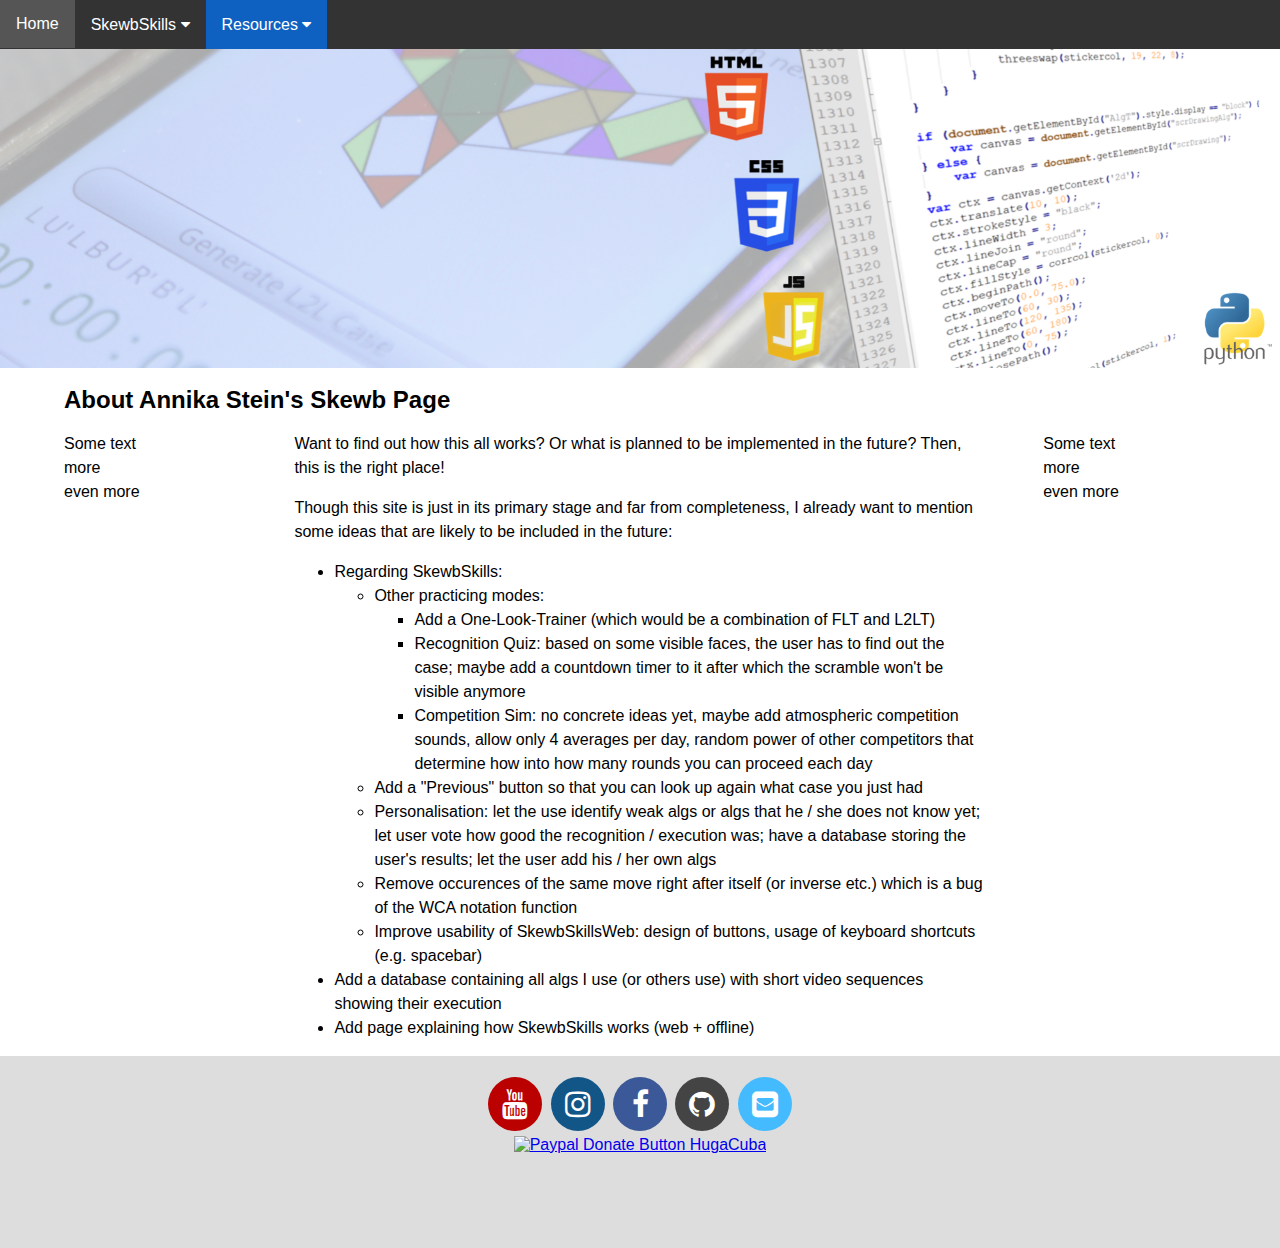
==== Resources/about.html @ ad061561 "Hopefully changing weird behaviour of navbar; absolute href's in <head>" ====
<!DOCTYPE html>
<html>
<head>
<title>About Annika Stein's Skewb Page</title>
<meta name="viewport" content="width=device-width, initial-scale=1">
<link rel="stylesheet" href="https://cdnjs.cloudflare.com/ajax/libs/font-awesome/4.7.0/css/font-awesome.min.css">
<link rel="stylesheet" href="https://annikastein.github.io/SkewbPage/SkewbSkills/normalize.css">
<link rel="stylesheet" href="https://annikastein.github.io/SkewbPage/css/main.css">
<link rel="stylesheet" href="https://annikastein.github.io/SkewbPage/css/footer.css">
<link rel="apple-touch-icon" sizes="180x180" href="https://annikastein.github.io/SkewbPage/apple-touch-icon.png?v=BGmzEd6EBQ">
<link rel="icon" type="image/png" sizes="32x32" href="https://annikastein.github.io/SkewbPage/favicon-32x32.png?v=BGmzEd6EBQ">
<link rel="icon" type="image/png" sizes="194x194" href="https://annikastein.github.io/SkewbPage/favicon-194x194.png?v=BGmzEd6EBQ">
<link rel="icon" type="image/png" sizes="192x192" href="https://annikastein.github.io/SkewbPage/android-chrome-192x192.png?v=BGmzEd6EBQ">
<link rel="icon" type="image/png" sizes="16x16" href="https://annikastein.github.io/SkewbPage/favicon-16x16.png?v=BGmzEd6EBQ">
<link rel="manifest" href="https://annikastein.github.io/SkewbPage/site.webmanifest?v=BGmzEd6EBQ">
<link rel="mask-icon" href="https://annikastein.github.io/SkewbPage/safari-pinned-tab.svg?v=BGmzEd6EBQ" color="#5bbad5">
<link rel="shortcut icon" href="https://annikastein.github.io/SkewbPage/favicon.ico?v=BGmzEd6EBQ">
<meta name="msapplication-TileColor" content="#00aba9">
<meta name="msapplication-TileImage" content="https://annikastein.github.io/SkewbPage/mstile-144x144.png?v=BGmzEd6EBQ">
<meta name="theme-color" content="#ffffff">
</head>
<body>
<div id="wrap">
<nav class="topnav sticky" id="myTopnav">
  <a href="../index.html">Home</a>
  <div class="dropdown">
    <button class="dropbtn">SkewbSkills
      <i class="fa fa-caret-down"></i>
    </button>
    <div class="dropdown-content">
      <a href="../SkewbSkills/info.html">Infopage and Download</a>
      <a href="../SkewbSkills/skskweb.html">SkewbSkillsWeb</a>
      <!--<a href="https://github.com/AnnikaStein/SkewbSkills">View on Github</a>-->
    </div>
  </div>
  <div class="dropdown active">
    <button class="dropbtn">Resources
      <i class="fa fa-caret-down"></i>
    </button>
    <div class="dropdown-content">
      <!--<a href="SkewbSkills/info.html">Infopage and Download</a>-->
      <a href="algs.html">Algorithms</a>
      <a href="#" class="active">About</a>
      <!--<a href="https://github.com/AnnikaStein/SkewbSkills">View on Github</a>-->
    </div>
  </div>
  <!--<div class="dropdown">
    <button class="dropbtn">Learn
      <i class="fa fa-caret-down"></i>
    </button>
    <div class="dropdown-content">
      <a href="#">Sarah Strong's Method(s)</a>
      <a href="#">Notation & Fingertricks</a>
	  <a href="#">Algs</a>
    </div>
  </div>
  <div class="dropdown">
    <button class="dropbtn">Practice
      <i class="fa fa-caret-down"></i>
    </button>
    <div class="dropdown-content">
      <a href="#">Own tools</a>
      <a href="#">Other tools</a>
      <a href="#">Competition Advice</a>
    </div>
  </div>
  <div class="dropdown">
    <button class="dropbtn">Analysis
      <i class="fa fa-caret-down"></i>
    </button>
    <div class="dropdown-content">
      <a href="#">Daily Average of 5</a>
      <a href="#">Official solve analysis</a>
      <a href="#">Long term trends</a>
    </div>
  </div>
  <div class="dropdown">
    <button class="dropbtn">Maths
      <i class="fa fa-caret-down"></i>
    </button>
    <div class="dropdown-content">
      <a href="#">Groups</a>
      <a href="#">The Skewb Group</a>
      <a href="#">The Cube Group</a>
    </div>
  </div> -->
  <a href="javascript:void(0);" style="height:1rem;" class="icon" onclick="respNav()">&#9776;</a>
</nav>
<header><img src="../pics/codingHeader.png" id="headerImage"></header>
<article>
  <h2>About Annika Stein's Skewb Page</h2>
  <aside id="left">Some text<br>more<br>even more</aside>
  <aside id="right">Some text<br>more<br>even more</aside>
  <section>
    <p>Want to find out how this all works? Or what is planned
    to be implemented in the future? Then, this is the right place!</p>

  <p>Though this site is just in its primary stage and far from
  completeness, I already want to mention some ideas that are
  likely to be included in the future:
  <ul>
  <li>Regarding SkewbSkills:
	<ul>
		<li>Other practicing modes:
			<ul>
				<li>Add a One-Look-Trainer (which would be a
				combination of FLT and L2LT)</li>
				<li>Recognition Quiz: based on some visible
				faces, the user has to find out the case;
				maybe add a countdown timer to it after which
				the scramble won't be visible anymore</li>
				<li>Competition Sim: no concrete ideas yet,
				maybe add atmospheric competition sounds,
				allow only 4 averages per day, random power
				of other competitors that determine how
				into how many rounds you can proceed each
				day</li>
			</ul>
		</li>
		<li>Add a "Previous" button so that you can look up
		again what case you just had</li>
		<li>Personalisation: let the use identify weak algs
		or algs that he / she does not know yet;
		let user vote how good the recognition / execution
		was; have a database storing the user's results;
		let the user add his / her own algs</li>
		<li>Remove occurences of the same move right after itself (or inverse etc.)
		which is a bug of the WCA notation function</li>
		<li>Improve usability of SkewbSkillsWeb: design of buttons, usage of
		keyboard shortcuts (e.g. spacebar)</li>
	</ul>
  </li>
  <li>Add a database containing all algs I use (or others use)
	  with short video sequences showing their execution
  </li>
  <li>Add page explaining how SkewbSkills works (web + offline)
  </li>
  </ul>
  </p>
  <!--<p>Welcome to my website full of useful stuff to practice and learn Skewbs algs, or to learn more about how this puzzle works! If you feel like there are way too many resources
     to keep track of, then you should maybe have a look at my page! I try to monitor a bunch of videos, solution techniques and trends frequently and implement them here.</p>

  <p>My SkewbSkills program or web application helps you improve your first layer as well as recognizing and executing the last two layers.</p>

  <p>As many others before, I will build up a personal algorithm database based on well-established resources, combined with videos showing the execution and more information.</p>

  <p>To figure out where I need to improve or where I recently improved, the tab analysis shows various data regarding practice sessions or official results. This could also
     be interesting for everyone that is having trouble improving their official or unofficial results.</p>

  <p>Last but not least, I'd like to mention the mathematical aspects of the Skewb, based on my bachelors thesis and some interesting books I found during the writing process.</p>-->
  </section>
</article>
</div>
<footer>
<a href="https://www.youtube.com/channel/UCbqOLjnPUxAvBx2GB3tTZAw/" class="fa fa-youtube"></a>
<a href="https://www.instagram.com/hugacuba/" class="fa fa-instagram"></a>
<a href="https://www.facebook.com/profile.php?id=100010717023214" class="fa fa-facebook"></a>
<a href="https://github.com/AnnikaStein/" class="fa fa-github"></a>
<a href="mailto:dwnhugatv@gmail.com" class="fa fa-envelope-square"></a><br>
<a href="http://paypal.me/hugacuba">
  <img src="https://raw.githubusercontent.com/stefan-niedermann/paypal-donate-button/master/paypal-donate-button.png" alt="Paypal Donate Button HugaCuba" width="200px" id="donateButton">
</a>
</footer>
<script src="../js/script.js"></script>

</body>
</html>
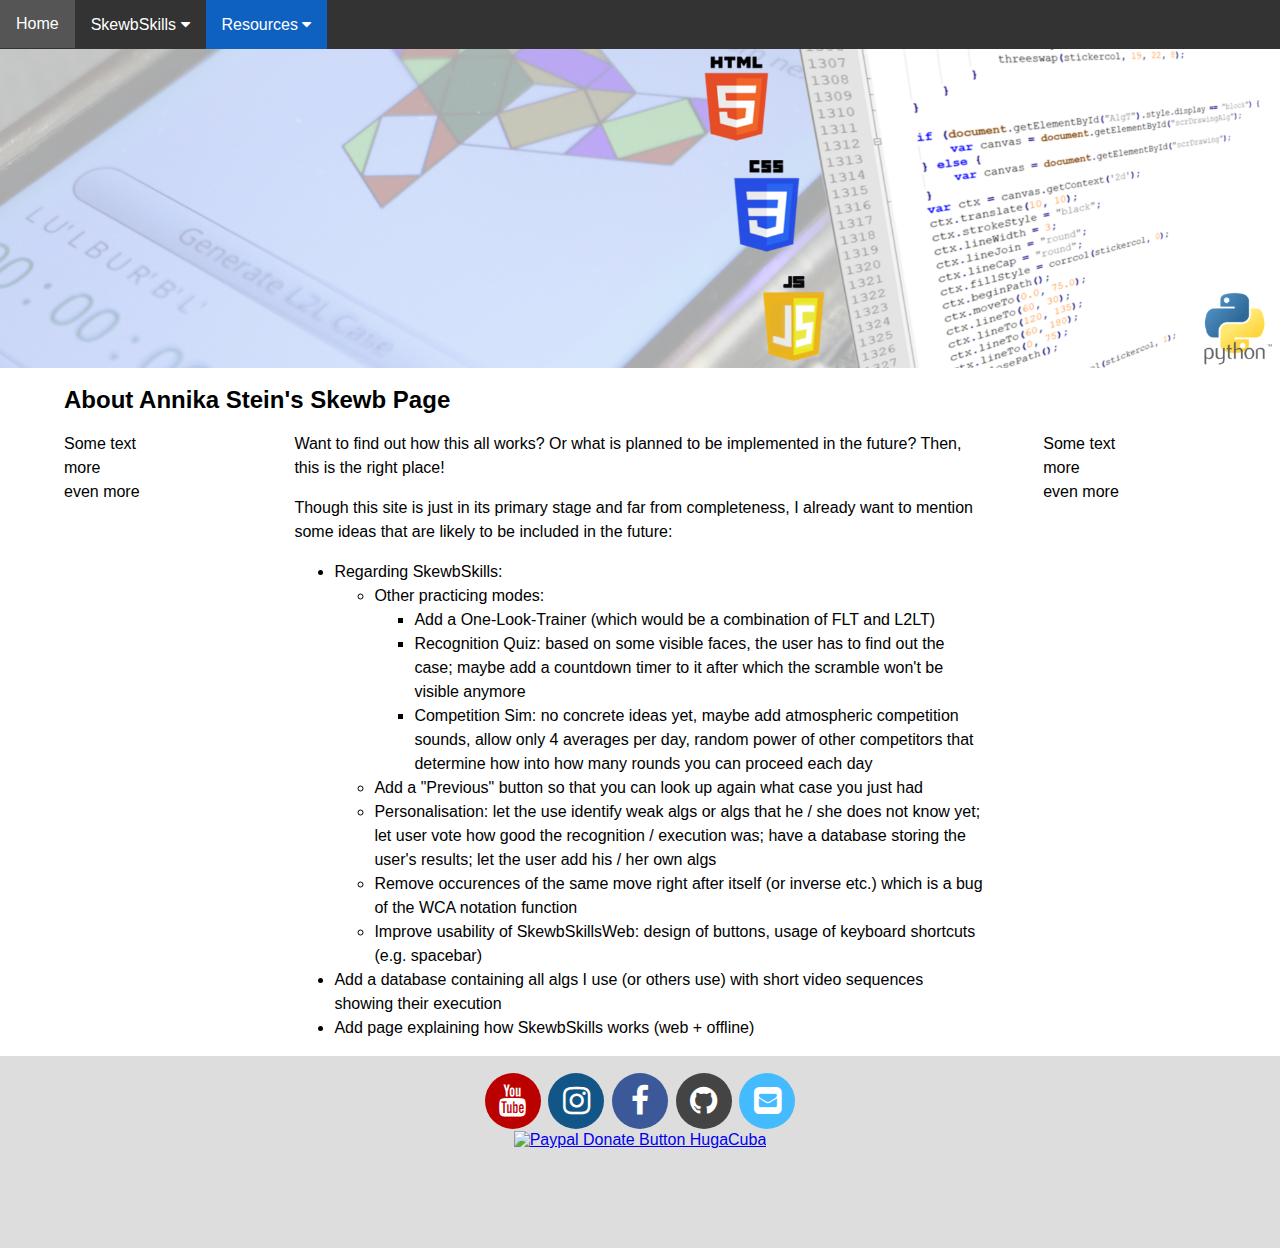
==== commit 9a861e8d: "Update regarding the switch from the old to this new website" ====
--- a/Resources/about.html
+++ b/Resources/about.html
@@ -137,18 +137,7 @@
   </li>
   </ul>
   </p>
-  <!--<p>Welcome to my website full of useful stuff to practice and learn Skewbs algs, or to learn more about how this puzzle works! If you feel like there are way too many resources
-     to keep track of, then you should maybe have a look at my page! I try to monitor a bunch of videos, solution techniques and trends frequently and implement them here.</p>
-
-  <p>My SkewbSkills program or web application helps you improve your first layer as well as recognizing and executing the last two layers.</p>
-
-  <p>As many others before, I will build up a personal algorithm database based on well-established resources, combined with videos showing the execution and more information.</p>
-
-  <p>To figure out where I need to improve or where I recently improved, the tab analysis shows various data regarding practice sessions or official results. This could also
-     be interesting for everyone that is having trouble improving their official or unofficial results.</p>
-
-  <p>Last but not least, I'd like to mention the mathematical aspects of the Skewb, based on my bachelors thesis and some interesting books I found during the writing process.</p>-->
-  </section>
+</section>
 </article>
 </div>
 <footer>
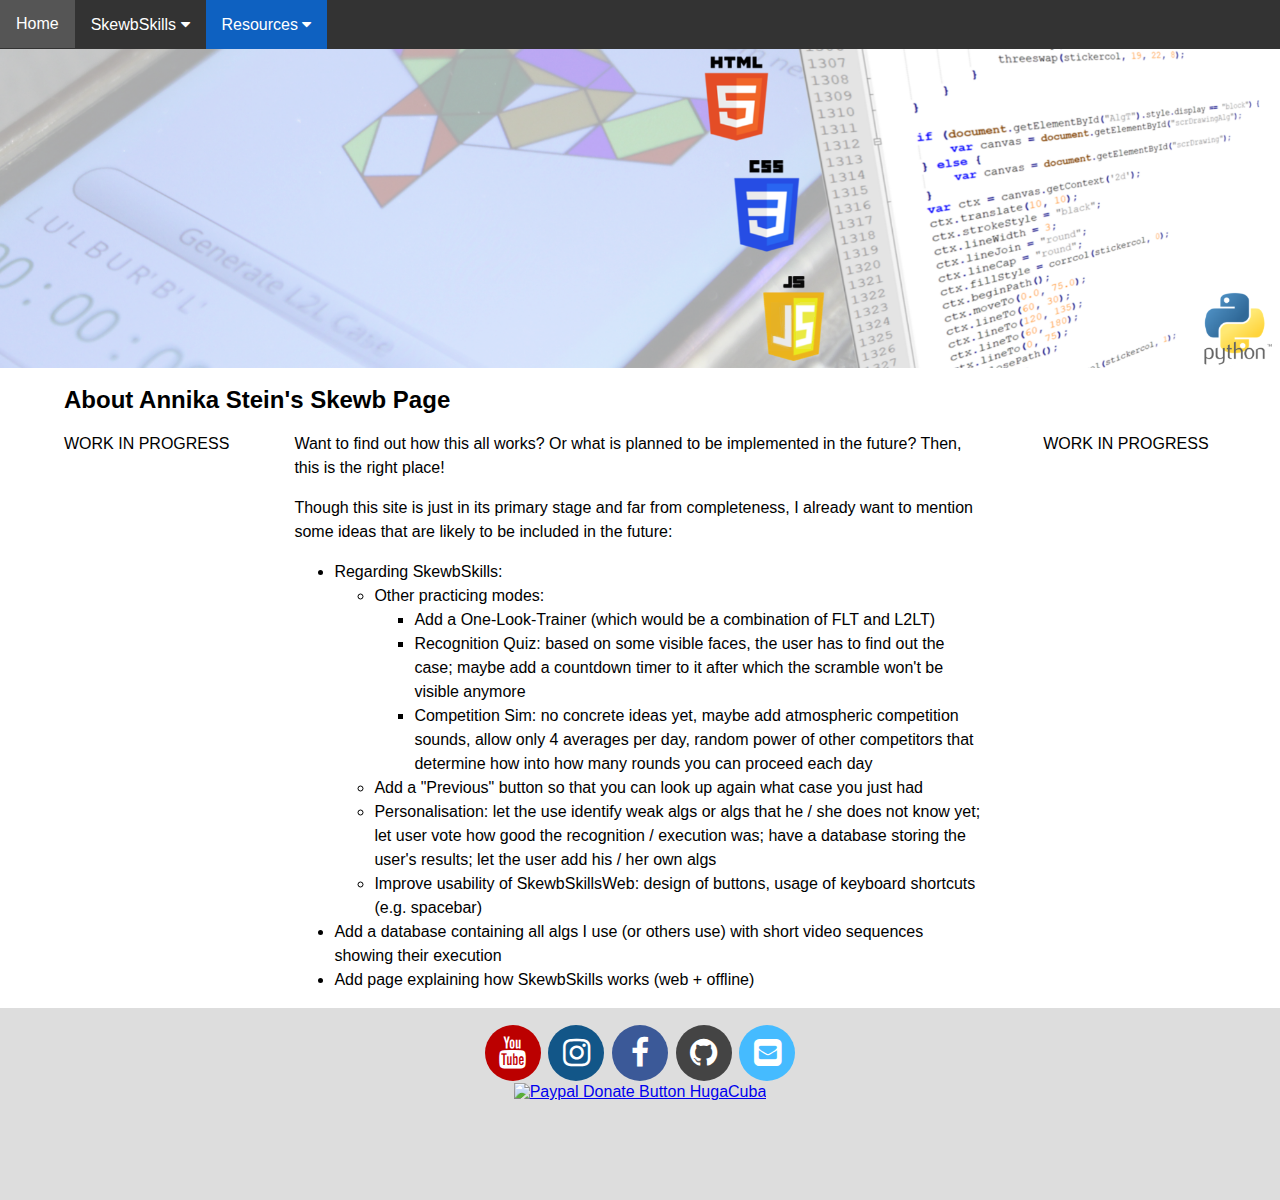
==== commit d9efbe60: "Added some WORK IN PROGRESS lines, updated the TODO list" ====
--- a/Resources/about.html
+++ b/Resources/about.html
@@ -89,8 +89,8 @@
 <header><img src="../pics/codingHeader.png" id="headerImage"></header>
 <article>
   <h2>About Annika Stein's Skewb Page</h2>
-  <aside id="left">Some text<br>more<br>even more</aside>
-  <aside id="right">Some text<br>more<br>even more</aside>
+  <aside id="left">WORK IN PROGRESS<!--Some text<br>more<br>even more--></aside>
+  <aside id="right">WORK IN PROGRESS<!--Some text<br>more<br>even more--></aside>
   <section>
     <p>Want to find out how this all works? Or what is planned
     to be implemented in the future? Then, this is the right place!</p>
@@ -124,8 +124,6 @@
 		let user vote how good the recognition / execution
 		was; have a database storing the user's results;
 		let the user add his / her own algs</li>
-		<li>Remove occurences of the same move right after itself (or inverse etc.)
-		which is a bug of the WCA notation function</li>
 		<li>Improve usability of SkewbSkillsWeb: design of buttons, usage of
 		keyboard shortcuts (e.g. spacebar)</li>
 	</ul>
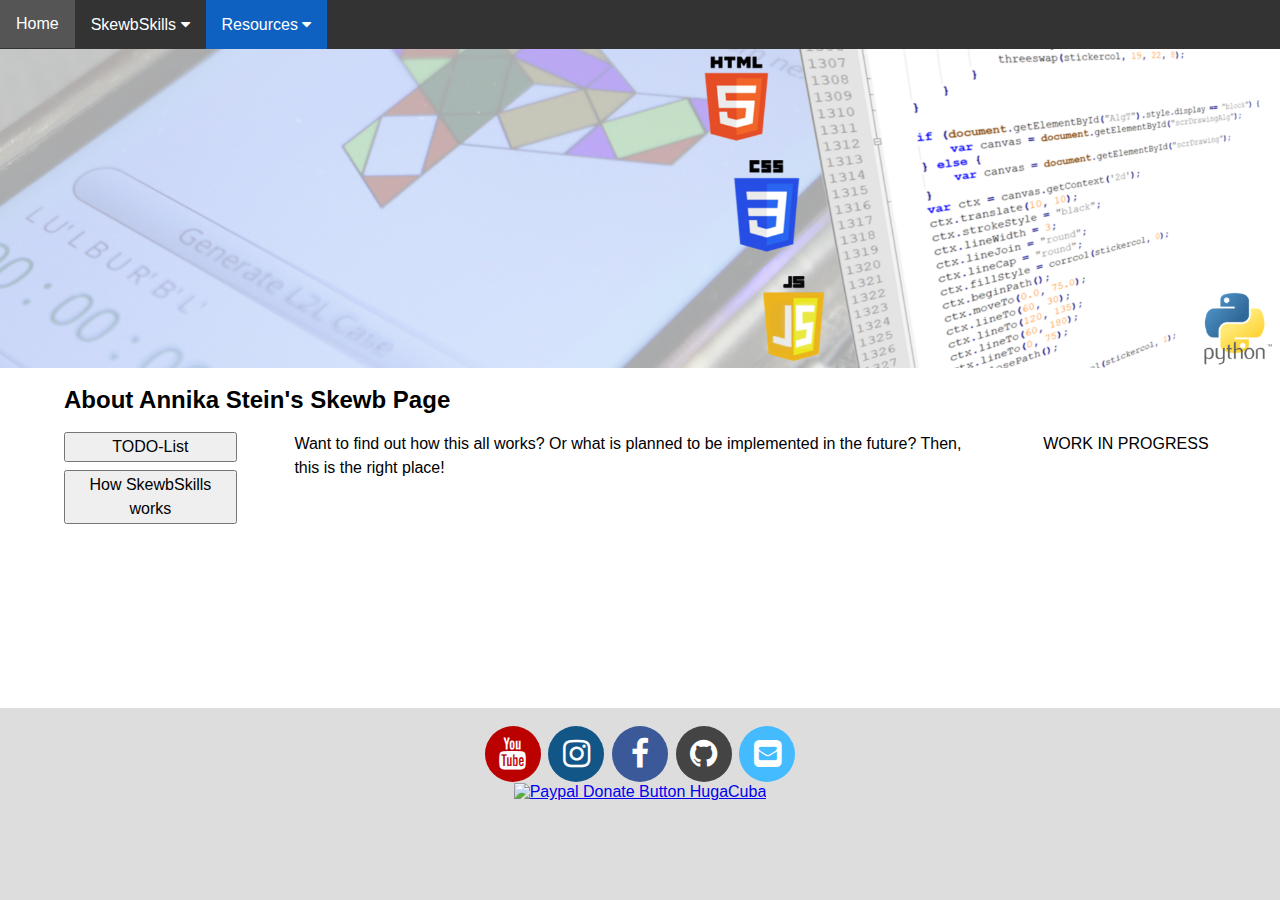
==== commit 32bd6d40: "Prepare HTML for upcoming One-Looking Trainer, make js compatible" ====
--- a/Resources/about.html
+++ b/Resources/about.html
@@ -89,52 +89,62 @@
 <header><img src="../pics/codingHeader.png" id="headerImage"></header>
 <article>
   <h2>About Annika Stein's Skewb Page</h2>
-  <aside id="left">WORK IN PROGRESS<!--Some text<br>more<br>even more--></aside>
-  <aside id="right">WORK IN PROGRESS<!--Some text<br>more<br>even more--></aside>
+  <aside id="left">
+  <button type="button" class="resp2" onclick="toggleA()" id="toggleABUT">TODO-List</button>
+  <button type="button" class="resp2" onclick="toggleB()" id="toggleBBUT">How SkewbSkills works</button>
+  <!--<button type="button" class="resp2" onclick="toggleC()" id="toggleCBUT">Usage</button>
+  <button type="button" class="resp2" onclick="toggleD()" id="toggleDBUT">Credits</button>-->
+</aside>
+  <aside id="right">WORK IN PROGRESS</h2>
+  </aside>
   <section>
-    <p>Want to find out how this all works? Or what is planned
+    <div id="general" style="display: block;"><p>Want to find out how this all works? Or what is planned
     to be implemented in the future? Then, this is the right place!</p>
-
-  <p>Though this site is just in its primary stage and far from
-  completeness, I already want to mention some ideas that are
-  likely to be included in the future:
-  <ul>
-  <li>Regarding SkewbSkills:
-	<ul>
-		<li>Other practicing modes:
-			<ul>
-				<li>Add a One-Look-Trainer (which would be a
-				combination of FLT and L2LT)</li>
-				<li>Recognition Quiz: based on some visible
-				faces, the user has to find out the case;
-				maybe add a countdown timer to it after which
-				the scramble won't be visible anymore</li>
-				<li>Competition Sim: no concrete ideas yet,
-				maybe add atmospheric competition sounds,
-				allow only 4 averages per day, random power
-				of other competitors that determine how
-				into how many rounds you can proceed each
-				day</li>
-			</ul>
-		</li>
-		<li>Add a "Previous" button so that you can look up
-		again what case you just had</li>
-		<li>Personalisation: let the use identify weak algs
-		or algs that he / she does not know yet;
-		let user vote how good the recognition / execution
-		was; have a database storing the user's results;
-		let the user add his / her own algs</li>
-		<li>Improve usability of SkewbSkillsWeb: design of buttons, usage of
-		keyboard shortcuts (e.g. spacebar)</li>
-	</ul>
-  </li>
-  <li>Add a database containing all algs I use (or others use)
-	  with short video sequences showing their execution
-  </li>
-  <li>Add page explaining how SkewbSkills works (web + offline)
-  </li>
-  </ul>
-  </p>
+  </div>
+    <div id ="A" style="display: none;">
+      Though this site is just in its primary stage and far from
+    completeness, I already want to mention some ideas that are
+    likely to be included in the future:
+    <ul>
+    <li>Regarding SkewbSkills:
+  	<ul>
+  		<li>Other practicing modes:
+  			<ul>
+  				<li>Add a One-Look-Trainer (which would be a
+  				combination of FLT and L2LT)</li>
+  				<li>Recognition Quiz: based on some visible
+  				faces, the user has to find out the case;
+  				maybe add a countdown timer to it after which
+  				the scramble won't be visible anymore</li>
+  				<li>Competition Sim: no concrete ideas yet,
+  				maybe add atmospheric competition sounds,
+  				allow only 4 averages per day, random power
+  				of other competitors that determine how
+  				into how many rounds you can proceed each
+  				day</li>
+  			</ul>
+  		</li>
+  		<li>Add a "Previous" button so that you can look up
+  		again what case you just had</li>
+  		<li>Personalisation: let the use identify weak algs
+  		or algs that he / she does not know yet;
+  		let user vote how good the recognition / execution
+  		was; have a database storing the user's results;
+  		let the user add his / her own algs</li>
+  		<li>Improve usability of SkewbSkillsWeb: design of buttons, usage of
+  		keyboard shortcuts (e.g. spacebar)</li>
+  	</ul>
+    </li>
+    <li>Add a database containing all algs I use (or others use)
+  	  with short video sequences showing their execution
+    </li>
+    <li>Add page explaining how SkewbSkills works (web + offline)
+    </li>
+    </ul>
+  </div>
+  <div id="B" style="display: none;">
+    WORK IN PROGRESS
+  </div>
 </section>
 </article>
 </div>
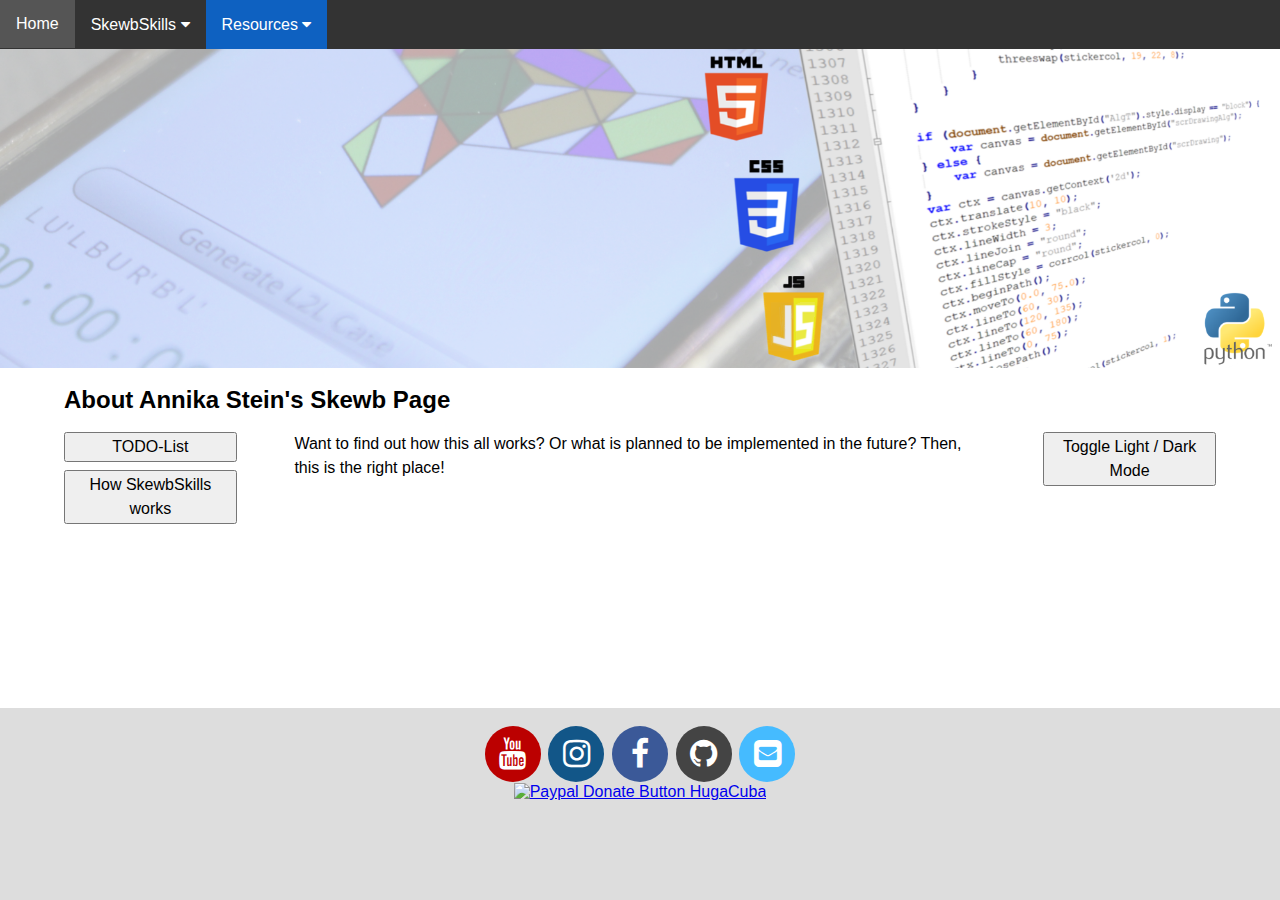
==== commit 3f43328c: "Added Light / Dark Mode switch for all pages" ====
--- a/Resources/about.html
+++ b/Resources/about.html
@@ -40,6 +40,8 @@
     <div class="dropdown-content">
       <!--<a href="SkewbSkills/info.html">Infopage and Download</a>-->
       <a href="algs.html">Algorithms</a>
+      <a href="tech.html">Techniques</a>
+      <a href="math.html">Math</a>
       <a href="#" class="active">About</a>
       <!--<a href="https://github.com/AnnikaStein/SkewbSkills">View on Github</a>-->
     </div>
@@ -87,7 +89,7 @@
   <a href="javascript:void(0);" style="height:1rem;" class="icon" onclick="respNav()">&#9776;</a>
 </nav>
 <header><img src="../pics/codingHeader.png" id="headerImage"></header>
-<article>
+<article id="art">
   <h2>About Annika Stein's Skewb Page</h2>
   <aside id="left">
   <button type="button" class="resp2" onclick="toggleA()" id="toggleABUT">TODO-List</button>
@@ -95,7 +97,7 @@
   <!--<button type="button" class="resp2" onclick="toggleC()" id="toggleCBUT">Usage</button>
   <button type="button" class="resp2" onclick="toggleD()" id="toggleDBUT">Credits</button>-->
 </aside>
-  <aside id="right">WORK IN PROGRESS</h2>
+  <aside id="right"><button type="button" onclick="toggleLightDark()" class="resp2 but-Light"> Toggle Light / Dark Mode </button><br><br>
   </aside>
   <section>
     <div id="general" style="display: block;"><p>Want to find out how this all works? Or what is planned
@@ -110,8 +112,6 @@
   	<ul>
   		<li>Other practicing modes:
   			<ul>
-  				<li>Add a One-Look-Trainer (which would be a
-  				combination of FLT and L2LT)</li>
   				<li>Recognition Quiz: based on some visible
   				faces, the user has to find out the case;
   				maybe add a countdown timer to it after which
@@ -126,11 +126,12 @@
   		</li>
   		<li>Add a "Previous" button so that you can look up
   		again what case you just had</li>
-  		<li>Personalisation: let the use identify weak algs
+  		<li>Personalisation / adaptive algorithm showing best fitting cases: let the use identify weak algs
   		or algs that he / she does not know yet;
   		let user vote how good the recognition / execution
   		was; have a database storing the user's results;
-  		let the user add his / her own algs</li>
+  		let the user add his / her own algs; try to use higher propability for the cases where the
+      user does worse than e.g. average; allow some sort of spaced repetition</li>
   		<li>Improve usability of SkewbSkillsWeb: design of buttons, usage of
   		keyboard shortcuts (e.g. spacebar)</li>
   	</ul>
@@ -148,7 +149,7 @@
 </section>
 </article>
 </div>
-<footer>
+<footer id="foot">
 <a href="https://www.youtube.com/channel/UCbqOLjnPUxAvBx2GB3tTZAw/" class="fa fa-youtube"></a>
 <a href="https://www.instagram.com/hugacuba/" class="fa fa-instagram"></a>
 <a href="https://www.facebook.com/profile.php?id=100010717023214" class="fa fa-facebook"></a>
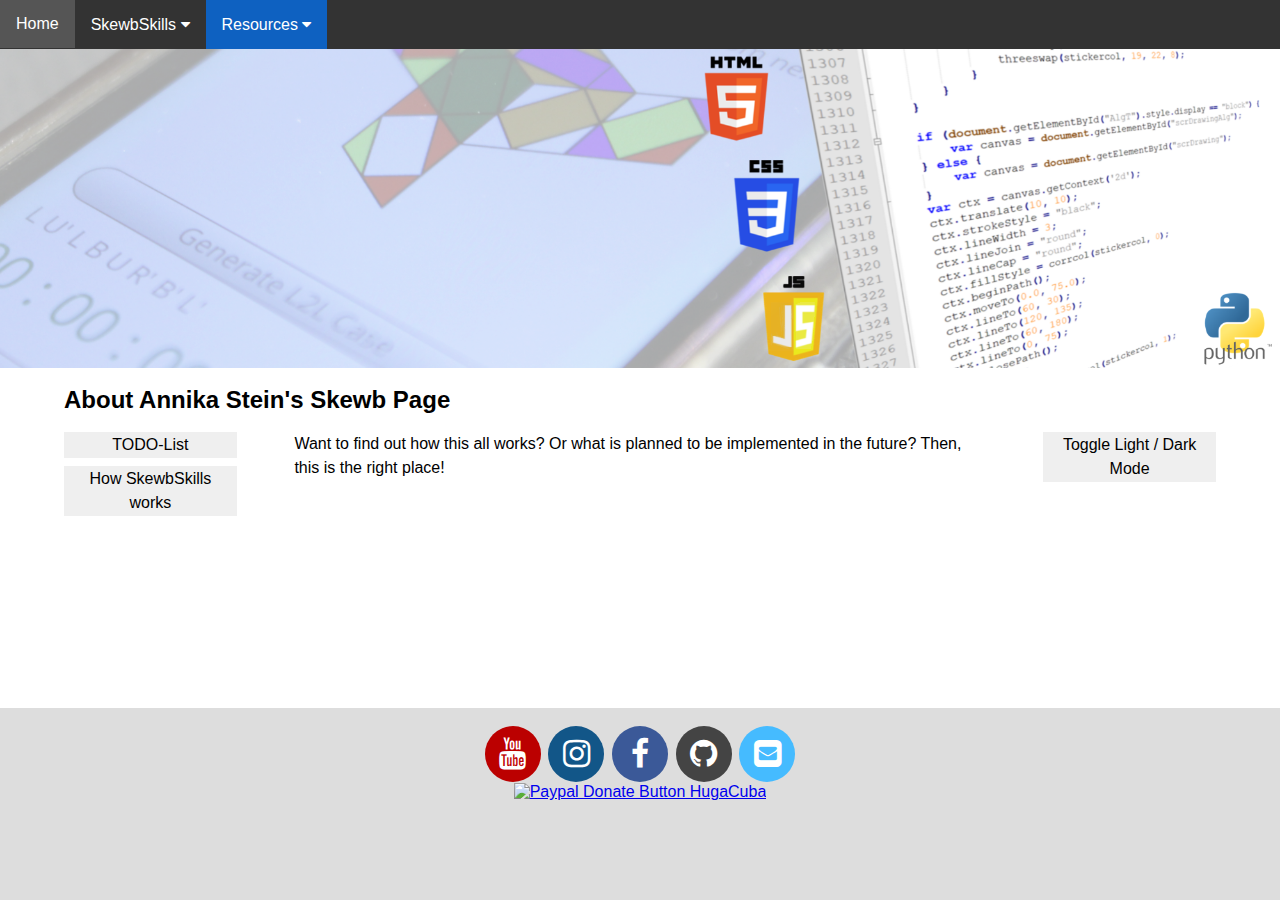
==== commit f20f5cd6: "fix: replace links (href, target); emphasize diff b/w web and offline" ====
--- a/Resources/about.html
+++ b/Resources/about.html
@@ -150,12 +150,12 @@
 </article>
 </div>
 <footer id="foot">
-<a href="https://www.youtube.com/channel/UCbqOLjnPUxAvBx2GB3tTZAw/" class="fa fa-youtube"></a>
-<a href="https://www.instagram.com/hugacuba/" class="fa fa-instagram"></a>
-<a href="https://www.facebook.com/profile.php?id=100010717023214" class="fa fa-facebook"></a>
-<a href="https://github.com/AnnikaStein/" class="fa fa-github"></a>
-<a href="mailto:dwnhugatv@gmail.com" class="fa fa-envelope-square"></a><br>
-<a href="http://paypal.me/hugacuba">
+<a href="https://www.youtube.com/channel/UCbqOLjnPUxAvBx2GB3tTZAw/" target="_blank" class="fa fa-youtube"></a>
+<a href="https://www.instagram.com/hugacuba/" target="_blank" class="fa fa-instagram"></a>
+<a href="https://www.facebook.com/profile.php?id=100010717023214" target="_blank" class="fa fa-facebook"></a>
+<a href="https://github.com/AnnikaStein/" target="_blank" class="fa fa-github"></a>
+<a href="mailto:dwnhugatv@gmail.com" target="_blank" class="fa fa-envelope-square"></a><br>
+<a href="http://paypal.me/hugacuba" target="_blank">
   <img src="https://raw.githubusercontent.com/stefan-niedermann/paypal-donate-button/master/paypal-donate-button.png" alt="Paypal Donate Button HugaCuba" width="200px" id="donateButton">
 </a>
 </footer>
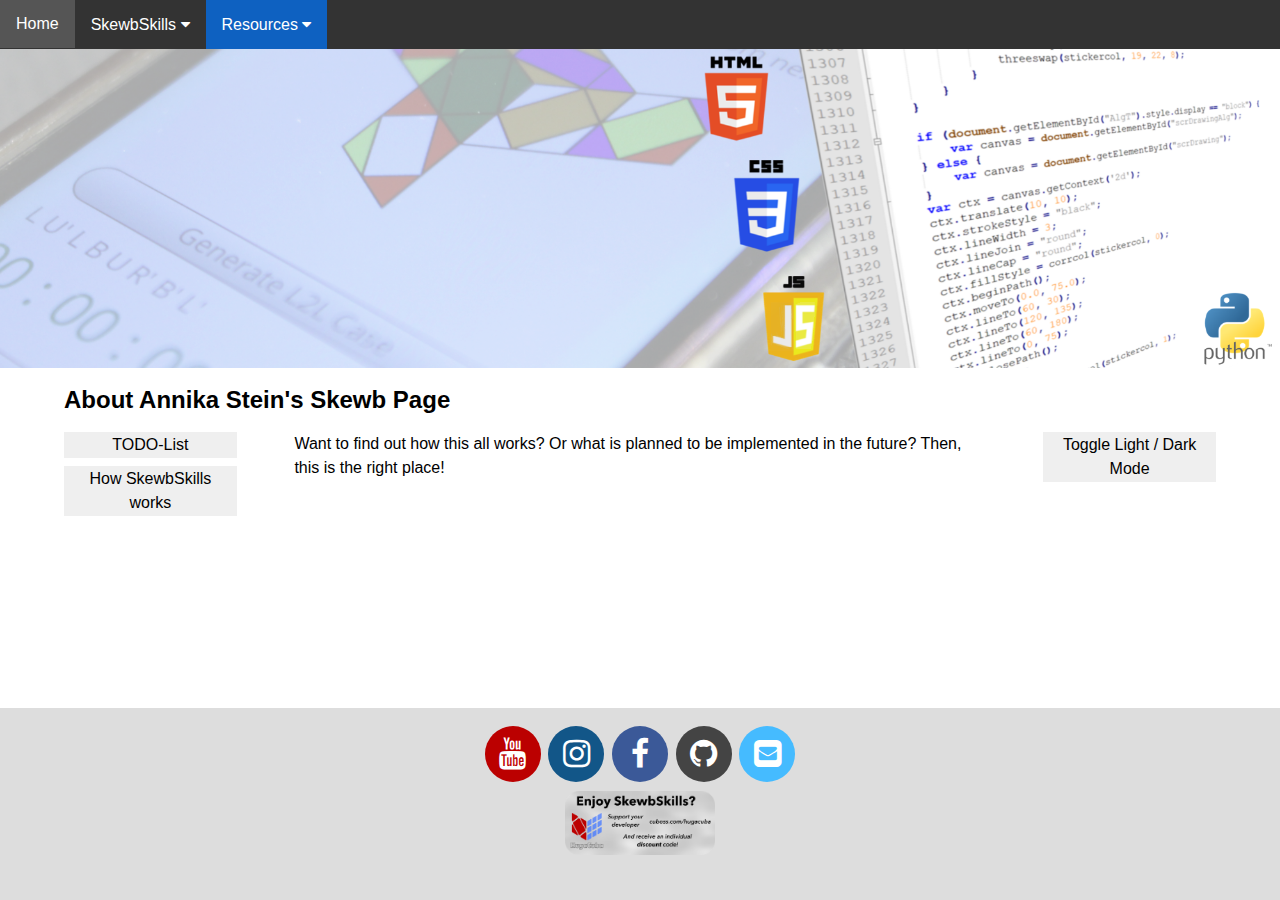
==== commit 71262b4a: "feat: new button for supporters, cuboss affiliate" ====
--- a/Resources/about.html
+++ b/Resources/about.html
@@ -6,7 +6,7 @@
 <link rel="stylesheet" href="https://cdnjs.cloudflare.com/ajax/libs/font-awesome/4.7.0/css/font-awesome.min.css">
 <link rel="stylesheet" href="https://annikastein.github.io/SkewbPage/SkewbSkills/normalize.css">
 <link rel="stylesheet" href="https://annikastein.github.io/SkewbPage/css/main.css">
-<link rel="stylesheet" href="https://annikastein.github.io/SkewbPage/css/footer.css">
+<link rel="stylesheet" href="../css/footer.css">
 <link rel="apple-touch-icon" sizes="180x180" href="https://annikastein.github.io/SkewbPage/apple-touch-icon.png?v=BGmzEd6EBQ">
 <link rel="icon" type="image/png" sizes="32x32" href="https://annikastein.github.io/SkewbPage/favicon-32x32.png?v=BGmzEd6EBQ">
 <link rel="icon" type="image/png" sizes="194x194" href="https://annikastein.github.io/SkewbPage/favicon-194x194.png?v=BGmzEd6EBQ">
@@ -155,8 +155,8 @@
 <a href="https://www.facebook.com/profile.php?id=100010717023214" target="_blank" class="fa fa-facebook"></a>
 <a href="https://github.com/AnnikaStein/" target="_blank" class="fa fa-github"></a>
 <a href="mailto:dwnhugatv@gmail.com" target="_blank" class="fa fa-envelope-square"></a><br>
-<a href="http://paypal.me/hugacuba" target="_blank">
-  <img src="https://raw.githubusercontent.com/stefan-niedermann/paypal-donate-button/master/paypal-donate-button.png" alt="Paypal Donate Button HugaCuba" width="200px" id="donateButton">
+<a href="https://cuboss.com/affiliate/?affiliate=hugacuba&r=hugacuba" target="_blank">
+  <img src="../pics/button2.png" alt="Cuboss Affiliate Button HugaCuba" id="donateButton">
 </a>
 </footer>
 <script src="../js/script.js"></script>
--- a/css/footer.css
+++ b/css/footer.css
@@ -0,0 +1,138 @@
+footer .fa {
+  padding: 0.75rem;
+  font-size: 2rem;
+  width: 2rem;
+  text-align: center;
+  text-decoration: none;
+  border-radius: 50%;
+  margin: 0.1rem 0.1rem;
+}
+
+footer .fa:hover {
+    opacity: 0.7;
+}
+
+footer .fa-facebook {
+  background: #3B5998;
+  color: white;
+}
+
+/*.fa-twitter {
+  background: #55ACEE;
+  color: white;
+}
+
+.fa-google {
+  background: #dd4b39;
+  color: white;
+}
+
+.fa-linkedin {
+  background: #007bb5;
+  color: white;
+}*/
+
+footer .fa-youtube {
+  background: #bb0000;
+  color: white;
+}
+
+footer .fa-instagram {
+  background: #125688;
+  color: white;
+}
+
+/*.fa-pinterest {
+  background: #cb2027;
+  color: white;
+}
+
+.fa-snapchat-ghost {
+  background: #fffc00;
+  color: white;
+  text-shadow: -1px 0 black, 0 1px black, 1px 0 black, 0 -1px black;
+}
+
+.fa-skype {
+  background: #00aff0;
+  color: white;
+}
+
+.fa-android {
+  background: #a4c639;
+  color: white;
+}
+
+.fa-dribbble {
+  background: #ea4c89;
+  color: white;
+}
+
+.fa-vimeo {
+  background: #45bbff;
+  color: white;
+}
+
+.fa-tumblr {
+  background: #2c4762;
+  color: white;
+}
+
+.fa-vine {
+  background: #00b489;
+  color: white;
+}
+
+.fa-foursquare {
+  background: #45bbff;
+  color: white;
+}
+
+.fa-stumbleupon {
+  background: #eb4924;
+  color: white;
+}
+
+.fa-flickr {
+  background: #f40083;
+  color: white;
+}
+
+.fa-yahoo {
+  background: #430297;
+  color: white;
+}
+
+.fa-soundcloud {
+  background: #ff5500;
+  color: white;
+}
+
+.fa-reddit {
+  background: #ff5700;
+  color: white;
+}
+
+.fa-rss {
+  background: #ff6600;
+  color: white;
+}*/
+.fa-envelope-square {
+  background: #45bbff;
+  color: white;
+}
+.fa-github {
+  background: #444444;
+  color: white;
+}
+footer #donateButton {
+    margin-top: 0.5rem;
+    height: 4rem;
+}
+@media screen and (max-width: 725px) {
+	footer .fa {
+		padding: 0.5rem;
+		font-size: 2rem;
+		width: 2rem;
+	}
+}
